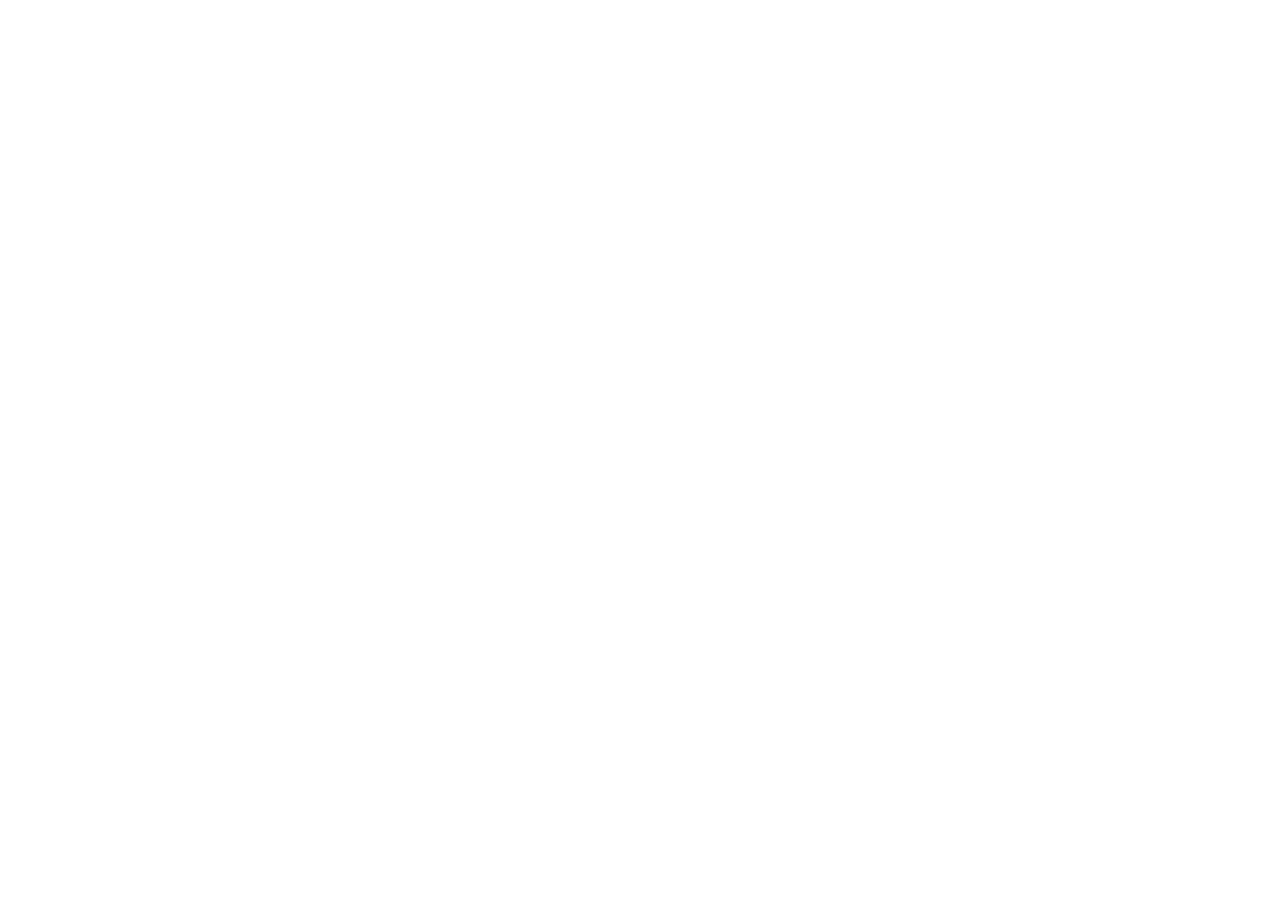
==== index.html @ 7241ad4f "기본 구조 생성" ====
<!DOCTYPE html>
<html lang="ko-kr">
<head>
  <meta charset="UTF-8">
  <meta name="viewport" content="width=device-width, initial-scale=1.0">
  <meta http-equiv="X-UA-Compatible" content="ie=edge">
  <title>git을 배우자</title>
</head>
<body>
  
</body>
</html>
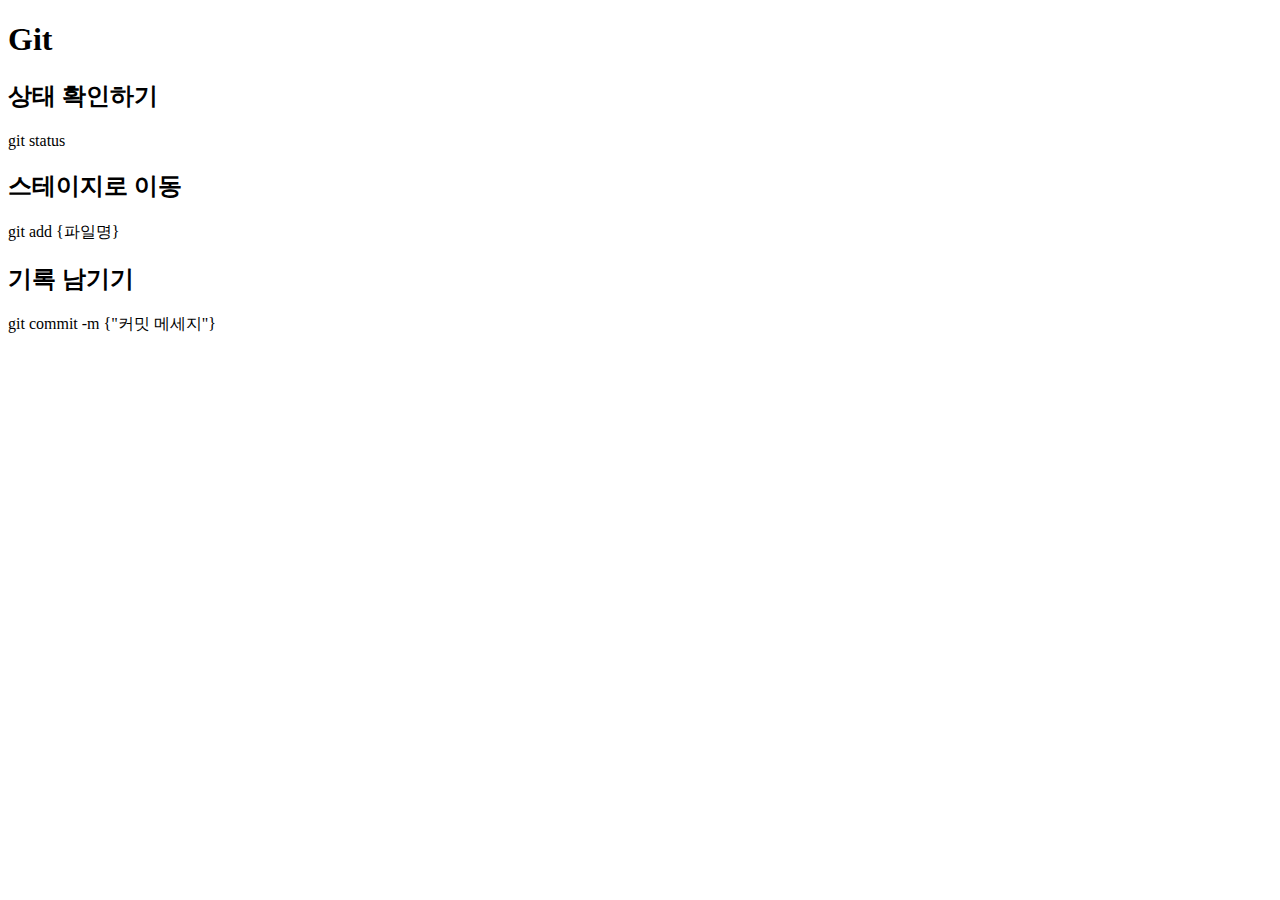
==== commit 7b495698: "git 기본 명령어 정리" ====
--- a/index.html
+++ b/index.html
@@ -7,6 +7,12 @@
   <title>git을 배우자</title>
 </head>
 <body>
-  
+  <h1>Git</h1>
+  <h2>상태 확인하기</h2>
+  <p>git status</p>
+  <h2>스테이지로 이동</h2>
+  <p>git add {파일명}</p>
+  <h2>기록 남기기</h2>
+  <p>git commit -m {"커밋 메세지"}</p>
 </body>
 </html>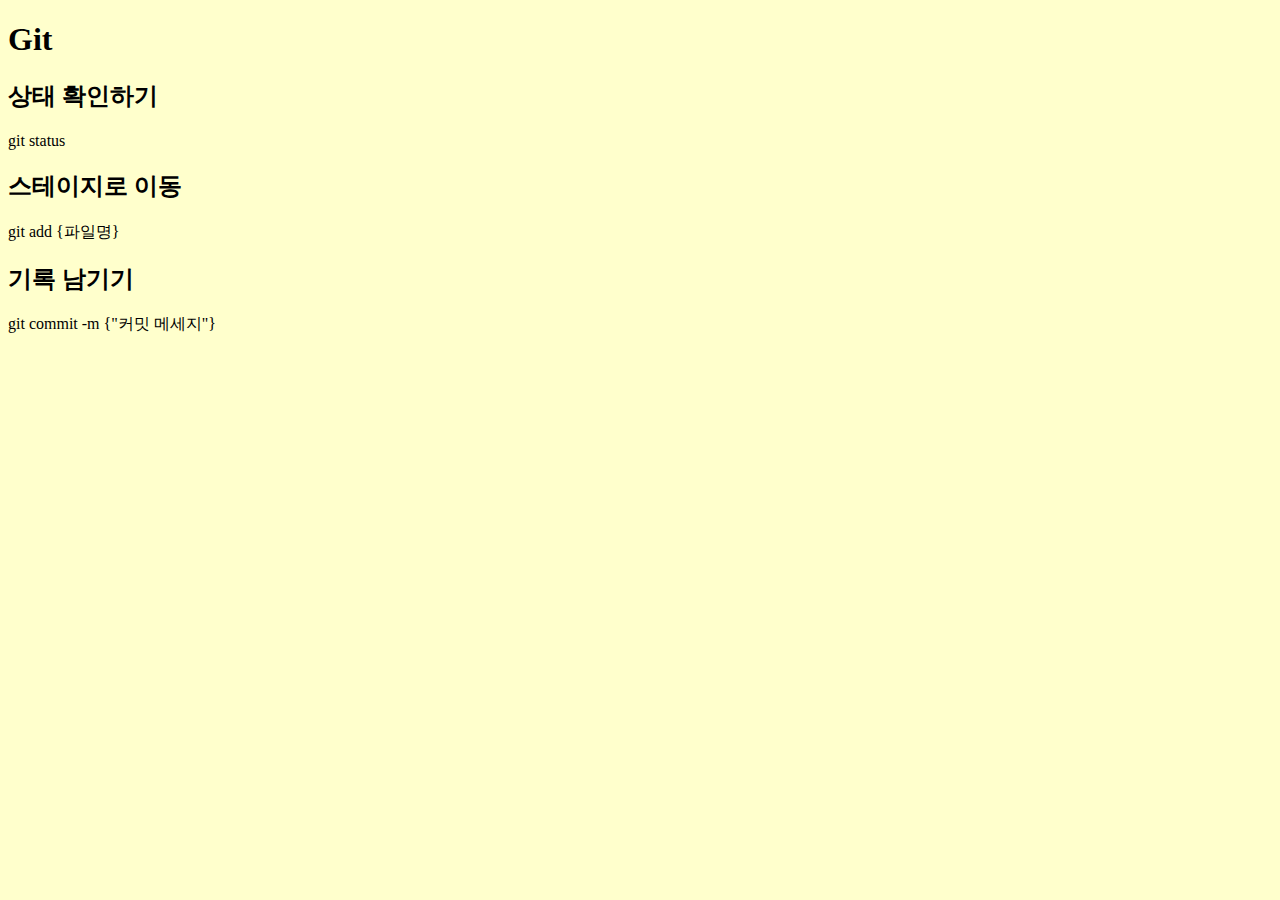
==== commit e3b263bd: "스타일시트 연결" ====
--- a/index.html
+++ b/index.html
@@ -5,6 +5,7 @@
   <meta name="viewport" content="width=device-width, initial-scale=1.0">
   <meta http-equiv="X-UA-Compatible" content="ie=edge">
   <title>git을 배우자</title>
+  <link rel="stylesheet" href="css/style.css">
 </head>
 <body>
   <h1>Git</h1>
--- a/css/style.css
+++ b/css/style.css
@@ -0,0 +1,3 @@
+body{
+  background-color: #ffc;
+}